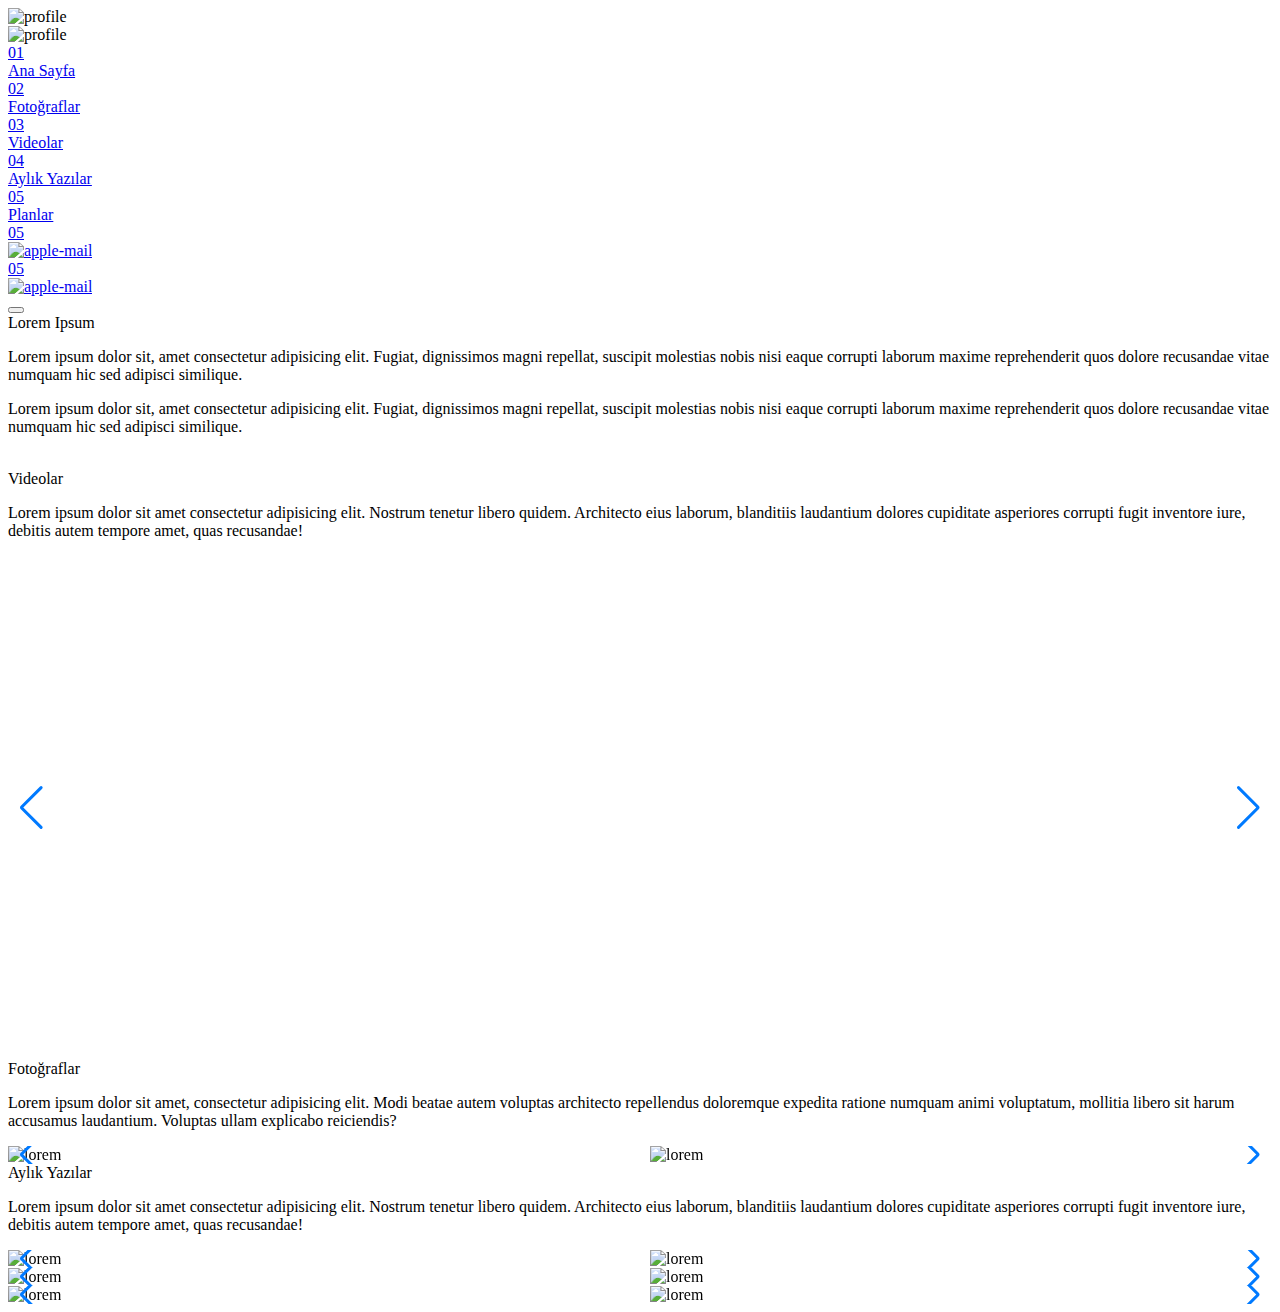
==== index.html @ ec103252 "Add files via upload" ====
<!DOCTYPE html>
<html lang="en">
<head>
    <meta charset="UTF-8">
    <meta name="viewport" content="width=device-width, initial-scale=1.0">
    <title>Emir Yücel | Anasayfa</title>
    <link rel="stylesheet" href="style.css">
    <link rel="stylesheet" href="media.css">
    <link rel="apple-touch-icon" sizes="57x57" href="/apple-icon-57x57.png">
    <link rel="apple-touch-icon" sizes="60x60" href="/apple-icon-60x60.png">
    <link rel="apple-touch-icon" sizes="72x72" href="/apple-icon-72x72.png">
    <link rel="apple-touch-icon" sizes="76x76" href="/apple-icon-76x76.png">
    <link rel="apple-touch-icon" sizes="114x114" href="/apple-icon-114x114.png">
    <link rel="apple-touch-icon" sizes="120x120" href="/apple-icon-120x120.png">
    <link rel="apple-touch-icon" sizes="144x144" href="/apple-icon-144x144.png">
    <link rel="apple-touch-icon" sizes="152x152" href="/apple-icon-152x152.png">
    <link rel="apple-touch-icon" sizes="180x180" href="/apple-icon-180x180.png">
    <link rel="icon" type="image/png" sizes="192x192" href="/android-icon-192x192.png">
    <link rel="icon" type="image/png" sizes="32x32" href="/favicon-32x32.png">
    <link rel="icon" type="image/png" sizes="96x96" href="/favicon-96x96.png">
    <link rel="icon" type="image/png" sizes="16x16" href="/favicon-16x16.png">
    <link rel="manifest" href="/manifest.json">
    <meta name="msapplication-TileColor" content="#ffffff">
    <meta name="msapplication-TileImage" content="/ms-icon-144x144.png">
    <meta name="theme-color" content="#ffffff">
    <link rel="stylesheet" href="https://cdn.jsdelivr.net/npm/swiper/swiper-bundle.min.css">
    <link rel="preconnect" href="https://fonts.googleapis.com">
    <link rel="preconnect" href="https://fonts.gstatic.com" crossorigin>
    <link href="https://fonts.googleapis.com/css2?family=Arimo&family=Nunito:ital,wght@0,200..1000;1,200..1000&family=Poppins&display=swap" rel="stylesheet">
    <script src="https://kit.fontawesome.com/607e4879ac.js" crossorigin="anonymous"></script>
    <link rel="preconnect" href="https://fonts.googleapis.com">
    <link rel="preconnect" href="https://fonts.gstatic.com" crossorigin>
    <style>
      /* SWIPER */
    </style>
</head>
<body>
    <nav>
        <div class="nav-container">
            <div class="nav-title">
                <div class="profile-img">
                    <img src="img/logo.png"
                        alt="profile">
                </div>
                
            </div>

            <div class="nav-link-container">
                <div class="nav-links nav-link-settings">
                    <div class="nav-menu-header">
                        <div class="profile-img">
                            <img src="img/logo.png"
                                alt="profile">
                        </div>
                       
                    </div>
                    <div id="nth" class="nav-links-effect-container">

                        
                        <a href="#" class="nav-link active" href="#">
                            <div class="link-anim-set">
                                <div class="link-anim-set-p p1">
                                    <div class="link-numbers">01</div><span class="slash"></span><i class="fa-solid fa-home"></i> Ana Sayfa
                                </div>
                            </div>
                        </a>
                        <a href="#" class="nav-link" href="#">
                            <div class="link-anim-set">
                                <div class="link-anim-set-p p2">
                                    <div class="link-numbers">02</div><span class="slash"></span><i class="fa-regular fa-images"></i> Fotoğraflar
                                </div>
                            </div>
                        </a>
                        <a href="#" class="nav-link" href="#">
                            <div class="link-anim-set">
                                <div class="link-anim-set-p p3">
                                    <div class="link-numbers">03</div><span class="slash"></span><i class="fa-solid fa-photo-film"></i> Videolar
                                </div>
                            </div>
                        </a>
                        <a href="#" class="nav-link" href="#">
                            <div class="link-anim-set">
                                <div class="link-anim-set-p p4">
                                    <div class="link-numbers">04</div><span class="slash"></span><i class="fa-regular fa-note-sticky"></i> Aylık Yazılar
                                </div>
                            </div>
                        </a>
                        <a href="#" class="nav-link" href="#">
                            <div class="link-anim-set">
                                <div class="link-anim-set-p p5">
                                    <div class="link-numbers">05</div><span class="slash"></span><i class="fa-solid fa-list-check"></i> Planlar
                                </div>
                            </div>
                        </a>
                        <a href="#" >
                            <div class="link-numbers">05</div><span class="slash"></span><img width="42" height="42"
                                src="https://img.icons8.com/fluency/48/apple-mail.png" alt="apple-mail" />
                        </a>
                        <a href="#">
                            <div class="link-numbers">05</div><span class="slash"></span><img width="42" height="42"
                                src="https://img.icons8.com/fluency/48/instagram-new.png" alt="apple-mail" />
                        </a>
                        

                     
                    </div>
                    

                </div>
                <button class="menu-btn" href="#"><i class="fa-solid fa-bars-staggered"></i></button>
            </div>
        </div>
    </nav>


    <div class="container">
        <div class="section-home">
            <div class="left-side">
                <div class="sticky-container">
                    <div class="left-side-f">
                        <div class="header-section">
                            <div class="header-text">
                                Lorem Ipsum
                            </div>
                        </div>
                        <p>
                            Lorem ipsum dolor sit, amet consectetur adipisicing elit. Fugiat, dignissimos magni repellat, suscipit molestias
                            nobis nisi eaque corrupti laborum maxime reprehenderit quos dolore recusandae vitae numquam hic sed adipisci
                            similique.
                        </p>
                        <p>
                            Lorem ipsum dolor sit, amet consectetur adipisicing elit. Fugiat, dignissimos magni repellat, suscipit molestias
                            nobis nisi eaque corrupti laborum maxime reprehenderit quos dolore recusandae vitae numquam hic sed adipisci
                            similique.
                        </p>
                    </div>
                    <div class="img-content-left-side">
                        <img src="https://picsum.photos/1000" alt="">
                    </div>
                </div>
            </div>
            <div class="right-side">
                <div class="effect-ive">
                    <div class="header-section">
                        <div class="header-text">
                            <i class="fa-solid fa-photo-film"></i> Videolar
                        </div>
                    </div>
                    <p>
                        Lorem ipsum dolor sit amet consectetur adipisicing elit. Nostrum tenetur libero quidem. Architecto eius laborum,
                        blanditiis laudantium dolores cupiditate asperiores corrupti fugit inventore iure, debitis autem tempore amet, quas
                        recusandae!
                    </p>
                    <div class="effect-overflow">
                        <div class="swiper mySwiper">
                            <div class="swiper-wrapper">
                                <div class="swiper-slide">
                                    <iframe width="100%" height="500" src="https://www.youtube.com/embed/KSaS9m8O2Rc"
                                        title="How to ruin your 20s in 100 Seconds" frameborder="0"
                                        allow="accelerometer; autoplay; clipboard-write; encrypted-media; gyroscope; picture-in-picture; web-share"
                                        referrerpolicy="strict-origin-when-cross-origin" allowfullscreen></iframe>
                                </div>
                                <div class="swiper-slide">
                                    <iframe width="100%" height="500" src="https://www.youtube.com/embed/KSaS9m8O2Rc"
                                        title="How to ruin your 20s in 100 Seconds" frameborder="0"
                                        allow="accelerometer; autoplay; clipboard-write; encrypted-media; gyroscope; picture-in-picture; web-share"
                                        referrerpolicy="strict-origin-when-cross-origin" allowfullscreen></iframe>
                                </div>
                                <div class="swiper-slide">
                                    <iframe width="100%" height="500" src="https://www.youtube.com/embed/KSaS9m8O2Rc"
                                        title="How to ruin your 20s in 100 Seconds" frameborder="0"
                                        allow="accelerometer; autoplay; clipboard-write; encrypted-media; gyroscope; picture-in-picture; web-share"
                                        referrerpolicy="strict-origin-when-cross-origin" allowfullscreen></iframe>
                                </div>
                            </div>
                            <div class="swiper-button-next"></div>
                            <div class="swiper-button-prev"></div>
                        </div>
                    </div>
                    
                </div>
                <div class="effect-ive">
                    <div  class="header-section">
                        <div class="header-text">
                            <i class="fa-regular fa-images"></i> Fotoğraflar
                        </div>
                    </div>
                    <p>
                        Lorem ipsum dolor sit amet, consectetur adipisicing elit. Modi beatae autem voluptas architecto repellendus doloremque expedita ratione numquam animi voluptatum, mollitia libero sit harum accusamus laudantium. Voluptas ullam explicabo reiciendis?
                    </p>
                    <div class="swiper mySwiper">
                        <div class="swiper-wrapper">
                            <div class="swiper-slide"><img src="https://picsum.photos/910" alt="lorem"></div>
                            <div class="swiper-slide"><img src="https://picsum.photos/911" alt="lorem"></div>
                            <div class="swiper-slide"><img src="https://picsum.photos/912" alt="lorem"></div>
                            <div class="swiper-slide"><img src="https://picsum.photos/913" alt="lorem"></div>
                            <div class="swiper-slide"><img src="https://picsum.photos/914" alt="lorem"></div>
                            <div class="swiper-slide"><img src="https://picsum.photos/915" alt="lorem"></div>
                            <div class="swiper-slide"><img src="https://picsum.photos/916" alt="lorem"></div>
                            <div class="swiper-slide"><img src="https://picsum.photos/917" alt="lorem"></div>
                            <div class="swiper-slide"><img src="https://picsum.photos/918" alt="lorem"></div>
                        </div>
                        <div class="swiper-button-next"></div>
                        <div class="swiper-button-prev"></div>
                    </div>
                </div>
                <div class="effect-ive">
                    <div class="header-section">
                        <div class="header-text">
                            <i class="fa-regular fa-note-sticky"></i> Aylık Yazılar
                        </div>
                    </div>
                    <p>
                        Lorem ipsum dolor sit amet consectetur adipisicing elit. Nostrum tenetur libero quidem. Architecto eius laborum,
                        blanditiis laudantium dolores cupiditate asperiores corrupti fugit inventore iure, debitis autem tempore amet, quas
                        recusandae!
                    </p>
                    <div class="swiper mySwiper">
                        <div class="swiper-wrapper">
                            <div class="swiper-slide"><img src="https://picsum.photos/919" alt="lorem"></div>
                            <div class="swiper-slide"><img src="https://picsum.photos/920" alt="lorem"></div>
                            <div class="swiper-slide"><img src="https://picsum.photos/921" alt="lorem"></div>
                            <div class="swiper-slide"><img src="https://picsum.photos/922" alt="lorem"></div>
                            <div class="swiper-slide"><img src="https://picsum.photos/923" alt="lorem"></div>
                            <div class="swiper-slide"><img src="https://picsum.photos/924" alt="lorem"></div>
                            <div class="swiper-slide"><img src="https://picsum.photos/925" alt="lorem"></div>
                            <div class="swiper-slide"><img src="https://picsum.photos/926" alt="lorem"></div>
                            <div class="swiper-slide"><img src="https://picsum.photos/927" alt="lorem"></div>
                        </div>
                        <div class="swiper-button-next"></div>
                        <div class="swiper-button-prev"></div>
                    </div>
                    <div class="hr"></div>
                    <div class="swiper mySwiper">
                        <div class="swiper-wrapper">
                            <div class="swiper-slide"><img src="https://picsum.photos/929" alt="lorem"></div>
                            <div class="swiper-slide"><img src="https://picsum.photos/930" alt="lorem"></div>
                            <div class="swiper-slide"><img src="https://picsum.photos/931" alt="lorem"></div>
                            <div class="swiper-slide"><img src="https://picsum.photos/932" alt="lorem"></div>
                            <div class="swiper-slide"><img src="https://picsum.photos/933" alt="lorem"></div>
                            <div class="swiper-slide"><img src="https://picsum.photos/934" alt="lorem"></div>
                            <div class="swiper-slide"><img src="https://picsum.photos/935" alt="lorem"></div>
                            <div class="swiper-slide"><img src="https://picsum.photos/936" alt="lorem"></div>
                            <div class="swiper-slide"><img src="https://picsum.photos/937" alt="lorem"></div>
                        </div>
                        <div class="swiper-button-next"></div>
                        <div class="swiper-button-prev"></div>
                    </div>
                    <div class="hr"></div>
                    <div class="swiper mySwiper">
                        <div class="swiper-wrapper">
                            <div class="swiper-slide"><img src="https://picsum.photos/949" alt="lorem"></div>
                            <div class="swiper-slide"><img src="https://picsum.photos/940" alt="lorem"></div>
                            <div class="swiper-slide"><img src="https://picsum.photos/941" alt="lorem"></div>
                            <div class="swiper-slide"><img src="https://picsum.photos/942" alt="lorem"></div>
                            <div class="swiper-slide"><img src="https://picsum.photos/943" alt="lorem"></div>
                            <div class="swiper-slide"><img src="https://picsum.photos/944" alt="lorem"></div>
                            <div class="swiper-slide"><img src="https://picsum.photos/945" alt="lorem"></div>
                            <div class="swiper-slide"><img src="https://picsum.photos/946" alt="lorem"></div>
                            <div class="swiper-slide"><img src="https://picsum.photos/947" alt="lorem"></div>
                        </div>
                        <div class="swiper-button-next"></div>
                        <div class="swiper-button-prev"></div>
                    </div>
                </div>
            </div>
        </div>
    </div>



    
<script src="https://cdn.jsdelivr.net/npm/swiper/swiper-bundle.min.js"></script>
<script src="script.js"></script>
<script>
   var swiper = new Swiper(".mySwiper", {
    
        slidesPerView: 1,
        spaceBetween: 30,
        loop:true,
        navigation: {
           nextEl: ".swiper-button-next",
           prevEl: ".swiper-button-prev",
       },


       breakpoints: {
           640: {
               slidesPerView: 2,
               spaceBetween: 20,
           },
       },

       
        
    });
</script>
</body>
</html>
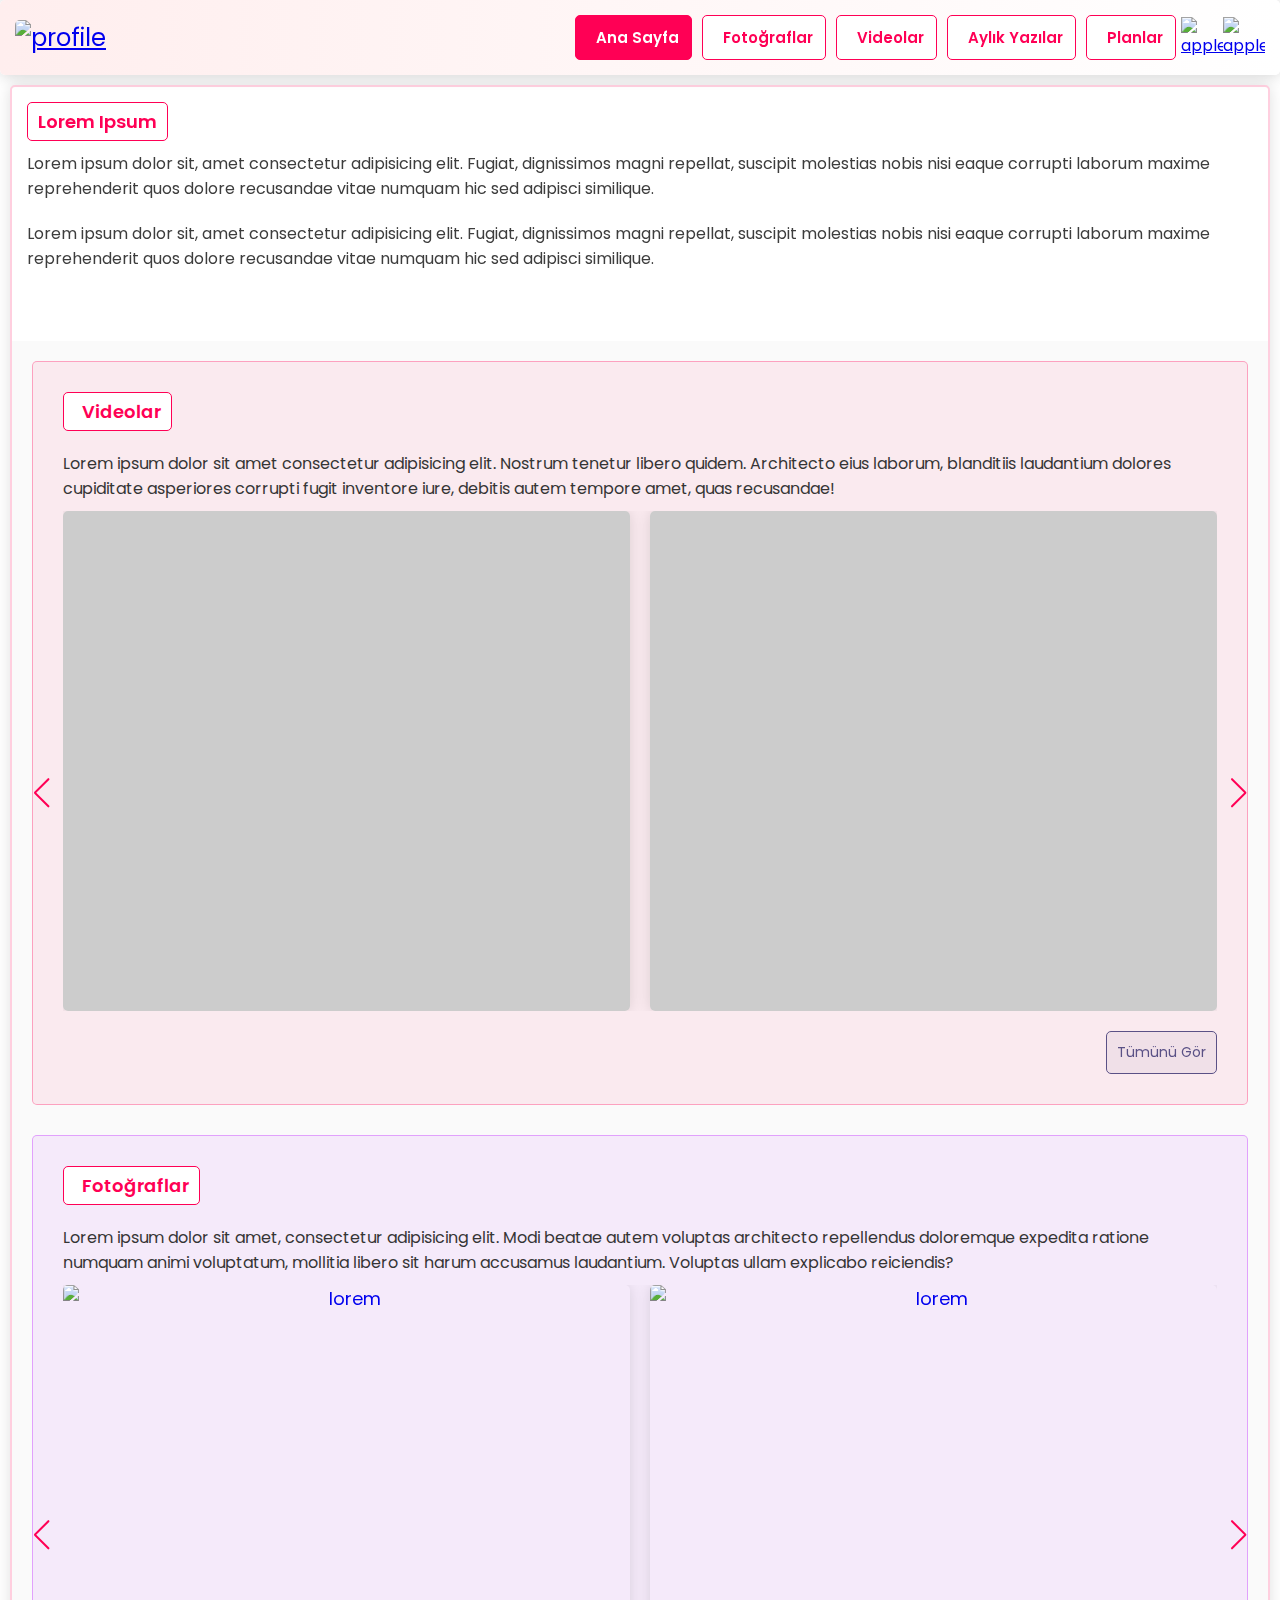
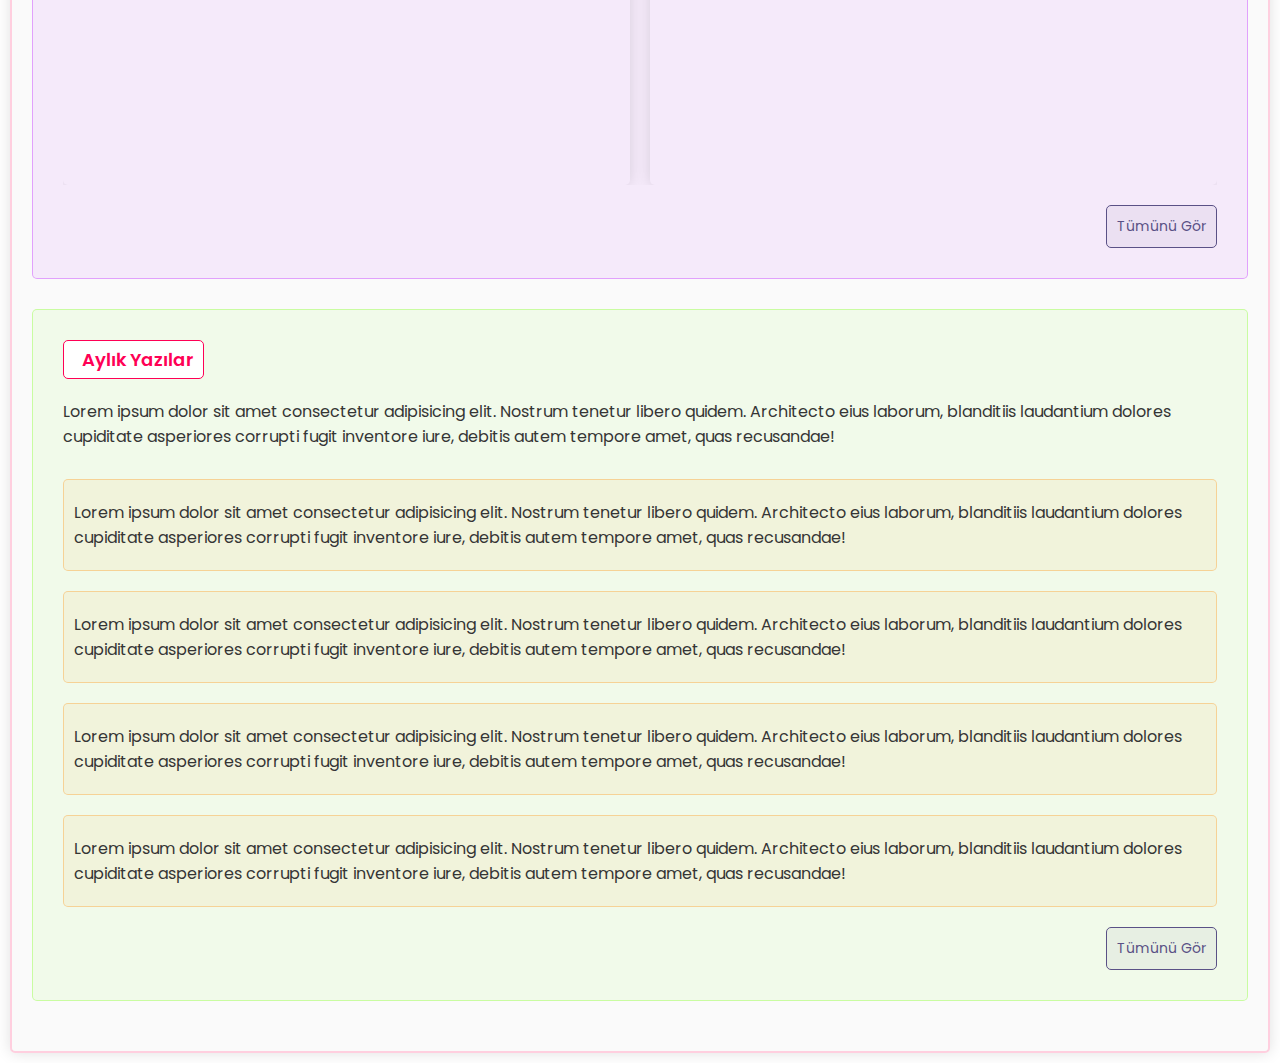
==== commit 73a0fb00: "Add files via upload" ====
--- a/index.html
+++ b/index.html
@@ -30,6 +30,8 @@
     <script src="https://kit.fontawesome.com/607e4879ac.js" crossorigin="anonymous"></script>
     <link rel="preconnect" href="https://fonts.googleapis.com">
     <link rel="preconnect" href="https://fonts.gstatic.com" crossorigin>
+    <link href="https://biati-digital.github.io/glightbox/dist/css/glightbox.css" rel="stylesheet">
+
     <style>
       /* SWIPER */
     </style>
@@ -38,68 +40,70 @@
     <nav>
         <div class="nav-container">
             <div class="nav-title">
-                <div class="profile-img">
+                <a href="index.html" class="profile-img">
                     <img src="img/logo.png"
                         alt="profile">
-                </div>
+                </a>
                 
             </div>
 
             <div class="nav-link-container">
                 <div class="nav-links nav-link-settings">
                     <div class="nav-menu-header">
-                        <div class="profile-img">
+                        <a href="index.html" class="profile-img">
                             <img src="img/logo.png"
                                 alt="profile">
-                        </div>
+                        </a>
                        
                     </div>
                     <div id="nth" class="nav-links-effect-container">
 
                         
-                        <a href="#" class="nav-link active" href="#">
+                        <a href="index.html" class="nav-link active" >
                             <div class="link-anim-set">
                                 <div class="link-anim-set-p p1">
                                     <div class="link-numbers">01</div><span class="slash"></span><i class="fa-solid fa-home"></i> Ana Sayfa
                                 </div>
                             </div>
                         </a>
-                        <a href="#" class="nav-link" href="#">
+                        <a href="fotograflar.html" class="nav-link" >
                             <div class="link-anim-set">
                                 <div class="link-anim-set-p p2">
                                     <div class="link-numbers">02</div><span class="slash"></span><i class="fa-regular fa-images"></i> Fotoğraflar
                                 </div>
                             </div>
                         </a>
-                        <a href="#" class="nav-link" href="#">
+                        <a href="videolar.html" class="nav-link" >
                             <div class="link-anim-set">
                                 <div class="link-anim-set-p p3">
                                     <div class="link-numbers">03</div><span class="slash"></span><i class="fa-solid fa-photo-film"></i> Videolar
                                 </div>
                             </div>
                         </a>
-                        <a href="#" class="nav-link" href="#">
+                        <a href="aylik-yazilar.html" class="nav-link" >
                             <div class="link-anim-set">
                                 <div class="link-anim-set-p p4">
                                     <div class="link-numbers">04</div><span class="slash"></span><i class="fa-regular fa-note-sticky"></i> Aylık Yazılar
                                 </div>
                             </div>
                         </a>
-                        <a href="#" class="nav-link" href="#">
+                        <a href="planlar.html" class="nav-link" >
                             <div class="link-anim-set">
                                 <div class="link-anim-set-p p5">
                                     <div class="link-numbers">05</div><span class="slash"></span><i class="fa-solid fa-list-check"></i> Planlar
                                 </div>
                             </div>
                         </a>
-                        <a href="#" >
-                            <div class="link-numbers">05</div><span class="slash"></span><img width="42" height="42"
-                                src="https://img.icons8.com/fluency/48/apple-mail.png" alt="apple-mail" />
-                        </a>
-                        <a href="#">
-                            <div class="link-numbers">05</div><span class="slash"></span><img width="42" height="42"
-                                src="https://img.icons8.com/fluency/48/instagram-new.png" alt="apple-mail" />
-                        </a>
+                        <div class="flex-direction">
+                            <a href="#mail-adresi" target="_blank">
+                                <div class="link-numbers">05</div><span class="slash"></span><img width="42" height="42"
+                                    src="https://img.icons8.com/fluency/48/apple-mail.png" alt="apple-mail" />
+                            </a>
+                            <a href="#instagram-adresi" target="_blank">
+                                <div class="link-numbers">05</div><span class="slash"></span><img width="42" height="42"
+                                    src="https://img.icons8.com/fluency/48/instagram-new.png" alt="apple-mail" />
+                            </a>
+                        </div>
                         
 
                      
@@ -107,7 +111,7 @@
                     
 
                 </div>
-                <button class="menu-btn" href="#"><i class="fa-solid fa-bars-staggered"></i></button>
+                <button class="menu-btn" ><i class="fa-solid fa-bars-staggered"></i></button>
             </div>
         </div>
     </nav>
@@ -173,8 +177,14 @@
                                         referrerpolicy="strict-origin-when-cross-origin" allowfullscreen></iframe>
                                 </div>
                             </div>
-                            <div class="swiper-button-next"></div>
-                            <div class="swiper-button-prev"></div>
+                            
+                        </div>
+                        <div class="swiper-button-next swiper-button-next1"></div>
+                        <div class="swiper-button-prev swiper-button-next1"></div>
+                        <div class="see-all">
+                            <a href="videolar.html" >
+                                Tümünü Gör
+                            </a>
                         </div>
                     </div>
                     
@@ -188,20 +198,63 @@
                     <p>
                         Lorem ipsum dolor sit amet, consectetur adipisicing elit. Modi beatae autem voluptas architecto repellendus doloremque expedita ratione numquam animi voluptatum, mollitia libero sit harum accusamus laudantium. Voluptas ullam explicabo reiciendis?
                     </p>
-                    <div class="swiper mySwiper">
-                        <div class="swiper-wrapper">
-                            <div class="swiper-slide"><img src="https://picsum.photos/910" alt="lorem"></div>
-                            <div class="swiper-slide"><img src="https://picsum.photos/911" alt="lorem"></div>
-                            <div class="swiper-slide"><img src="https://picsum.photos/912" alt="lorem"></div>
-                            <div class="swiper-slide"><img src="https://picsum.photos/913" alt="lorem"></div>
-                            <div class="swiper-slide"><img src="https://picsum.photos/914" alt="lorem"></div>
-                            <div class="swiper-slide"><img src="https://picsum.photos/915" alt="lorem"></div>
-                            <div class="swiper-slide"><img src="https://picsum.photos/916" alt="lorem"></div>
-                            <div class="swiper-slide"><img src="https://picsum.photos/917" alt="lorem"></div>
-                            <div class="swiper-slide"><img src="https://picsum.photos/918" alt="lorem"></div>
-                        </div>
-                        <div class="swiper-button-next"></div>
-                        <div class="swiper-button-prev"></div>
+                    <div class="effect-overflow">
+                        <div class="swiper mySwiper2">
+                            <div class="swiper-wrapper">
+                                <div class="swiper-slide">
+                                    <a href="https://picsum.photos/910" class="glightbox">
+                                        <img src="https://picsum.photos/910" alt="lorem">
+                                    </a>
+                                </div>
+                                <div class="swiper-slide">
+                                    <a href="https://picsum.photos/911" class="glightbox">
+                                        <img src="https://picsum.photos/911" alt="lorem">
+                                    </a>
+                                </div>
+                                <div class="swiper-slide">
+                                    <a href="https://picsum.photos/912" class="glightbox">
+                                        <img src="https://picsum.photos/912" alt="lorem">
+                                    </a>
+                                </div>
+                                <div class="swiper-slide">
+                                    <a href="https://picsum.photos/913" class="glightbox">
+                                        <img src="https://picsum.photos/913" alt="lorem">
+                                    </a>
+                                </div>
+                                <div class="swiper-slide">
+                                    <a href="https://picsum.photos/914" class="glightbox">
+                                        <img src="https://picsum.photos/914" alt="lorem">
+                                    </a>
+                                </div>
+                                <div class="swiper-slide">
+                                    <a href="https://picsum.photos/915" class="glightbox">
+                                        <img src="https://picsum.photos/915" alt="lorem">
+                                    </a>
+                                </div>
+                                <div class="swiper-slide">
+                                    <a href="https://picsum.photos/916" class="glightbox">
+                                        <img src="https://picsum.photos/916" alt="lorem">
+                                    </a>
+                                </div>
+                                <div class="swiper-slide">
+                                    <a href="https://picsum.photos/917" class="glightbox">
+                                        <img src="https://picsum.photos/917" alt="lorem">
+                                    </a>
+                                </div>
+                                <div class="swiper-slide">
+                                    <a href="https://picsum.photos/918" class="glightbox">
+                                        <img src="https://picsum.photos/918" alt="lorem">
+                                    </a>
+                                </div>
+                            </div>
+                        </div>
+                        <div class="swiper-button-next2 swiper-button-next"></div>
+                        <div class="swiper-button-prev2 swiper-button-prev"></div>
+                    </div>
+                    <div class="see-all">
+                        <a href="fotograflar.html" >
+                            Tümünü Gör
+                        </a>
                     </div>
                 </div>
                 <div class="effect-ive">
@@ -215,60 +268,60 @@
                         blanditiis laudantium dolores cupiditate asperiores corrupti fugit inventore iure, debitis autem tempore amet, quas
                         recusandae!
                     </p>
-                    <div class="swiper mySwiper">
-                        <div class="swiper-wrapper">
-                            <div class="swiper-slide"><img src="https://picsum.photos/919" alt="lorem"></div>
-                            <div class="swiper-slide"><img src="https://picsum.photos/920" alt="lorem"></div>
-                            <div class="swiper-slide"><img src="https://picsum.photos/921" alt="lorem"></div>
-                            <div class="swiper-slide"><img src="https://picsum.photos/922" alt="lorem"></div>
-                            <div class="swiper-slide"><img src="https://picsum.photos/923" alt="lorem"></div>
-                            <div class="swiper-slide"><img src="https://picsum.photos/924" alt="lorem"></div>
-                            <div class="swiper-slide"><img src="https://picsum.photos/925" alt="lorem"></div>
-                            <div class="swiper-slide"><img src="https://picsum.photos/926" alt="lorem"></div>
-                            <div class="swiper-slide"><img src="https://picsum.photos/927" alt="lorem"></div>
-                        </div>
-                        <div class="swiper-button-next"></div>
-                        <div class="swiper-button-prev"></div>
-                    </div>
-                    <div class="hr"></div>
-                    <div class="swiper mySwiper">
-                        <div class="swiper-wrapper">
-                            <div class="swiper-slide"><img src="https://picsum.photos/929" alt="lorem"></div>
-                            <div class="swiper-slide"><img src="https://picsum.photos/930" alt="lorem"></div>
-                            <div class="swiper-slide"><img src="https://picsum.photos/931" alt="lorem"></div>
-                            <div class="swiper-slide"><img src="https://picsum.photos/932" alt="lorem"></div>
-                            <div class="swiper-slide"><img src="https://picsum.photos/933" alt="lorem"></div>
-                            <div class="swiper-slide"><img src="https://picsum.photos/934" alt="lorem"></div>
-                            <div class="swiper-slide"><img src="https://picsum.photos/935" alt="lorem"></div>
-                            <div class="swiper-slide"><img src="https://picsum.photos/936" alt="lorem"></div>
-                            <div class="swiper-slide"><img src="https://picsum.photos/937" alt="lorem"></div>
-                        </div>
-                        <div class="swiper-button-next"></div>
-                        <div class="swiper-button-prev"></div>
-                    </div>
-                    <div class="hr"></div>
-                    <div class="swiper mySwiper">
-                        <div class="swiper-wrapper">
-                            <div class="swiper-slide"><img src="https://picsum.photos/949" alt="lorem"></div>
-                            <div class="swiper-slide"><img src="https://picsum.photos/940" alt="lorem"></div>
-                            <div class="swiper-slide"><img src="https://picsum.photos/941" alt="lorem"></div>
-                            <div class="swiper-slide"><img src="https://picsum.photos/942" alt="lorem"></div>
-                            <div class="swiper-slide"><img src="https://picsum.photos/943" alt="lorem"></div>
-                            <div class="swiper-slide"><img src="https://picsum.photos/944" alt="lorem"></div>
-                            <div class="swiper-slide"><img src="https://picsum.photos/945" alt="lorem"></div>
-                            <div class="swiper-slide"><img src="https://picsum.photos/946" alt="lorem"></div>
-                            <div class="swiper-slide"><img src="https://picsum.photos/947" alt="lorem"></div>
-                        </div>
-                        <div class="swiper-button-next"></div>
-                        <div class="swiper-button-prev"></div>
-                    </div>
-                </div>
+                    
+                    <div class="default">
+                        <p>
+                            Lorem ipsum dolor sit amet consectetur adipisicing elit. Nostrum tenetur libero quidem. Architecto eius laborum,
+                            blanditiis laudantium dolores cupiditate asperiores corrupti fugit inventore iure, debitis autem tempore amet, quas
+                            recusandae!
+                        </p>
+                        
+                    </div>
+                    <div class="default">
+                        <p>
+                            Lorem ipsum dolor sit amet consectetur adipisicing elit. Nostrum tenetur libero quidem. Architecto eius laborum,
+                            blanditiis laudantium dolores cupiditate asperiores corrupti fugit inventore iure, debitis autem tempore amet, quas
+                            recusandae!
+                        </p>
+                        
+                    </div>
+                    <div class="default">
+                        <p>
+                            Lorem ipsum dolor sit amet consectetur adipisicing elit. Nostrum tenetur libero quidem. Architecto eius laborum,
+                            blanditiis laudantium dolores cupiditate asperiores corrupti fugit inventore iure, debitis autem tempore amet, quas
+                            recusandae!
+                        </p>
+                        
+                    </div>
+                    <div class="default">
+                        <p>
+                            Lorem ipsum dolor sit amet consectetur adipisicing elit. Nostrum tenetur libero quidem. Architecto eius laborum,
+                            blanditiis laudantium dolores cupiditate asperiores corrupti fugit inventore iure, debitis autem tempore amet, quas
+                            recusandae!
+                        </p>
+                        
+                    </div>
+                    <div class="see-all">
+                        <a href="aylik-yazilar.html" >
+                            Tümünü Gör
+                        </a>
+                    </div>
+                </div>
+                
             </div>
         </div>
     </div>
 
 
 
+    <script src="https://biati-digital.github.io/glightbox/dist/js/glightbox.js"></script>
+    <script>
+        document.addEventListener('DOMContentLoaded', function () {
+            const lightbox = GLightbox({
+                selector: '.glightbox'
+            });
+        });
+    </script>
     
 <script src="https://cdn.jsdelivr.net/npm/swiper/swiper-bundle.min.js"></script>
 <script src="script.js"></script>
@@ -279,8 +332,8 @@
         spaceBetween: 30,
         loop:true,
         navigation: {
-           nextEl: ".swiper-button-next",
-           prevEl: ".swiper-button-prev",
+           nextEl: ".swiper-button-next1",
+           prevEl: ".swiper-button-prev1",
        },
 
 
@@ -294,6 +347,27 @@
        
         
     });
+   var swiper = new Swiper(".mySwiper2", {
+    
+        slidesPerView: 1,
+        spaceBetween: 30,
+        loop:true,
+        navigation: {
+           nextEl: ".swiper-button-next2",
+           prevEl: ".swiper-button-prev2",
+       },
+
+
+       breakpoints: {
+           640: {
+               slidesPerView: 2,
+               spaceBetween: 20,
+           },
+       },
+
+       
+        
+    });
 </script>
 </body>
 </html>--- a/style.css
+++ b/style.css
@@ -0,0 +1,1235 @@
+* {
+    padding: 0;
+    margin: 0;
+    box-sizing: border-box;
+    font-family: 'Poppins', Tahoma, Geneva, Verdana, sans-serif;
+
+
+
+}
+
+
+body {
+    background: #fff;
+    color: #fff;
+    min-width: 234px;
+}
+nav{
+    position: sticky;
+        top: 0;
+        z-index: 99;
+}
+.nav-container {
+    position: sticky;
+    top: 0;
+    display: flex;
+    align-items: center;
+    justify-content: space-between;
+    width: 100%;
+    background: linear-gradient(to right, #ffeeee, #fff);
+    box-shadow: 0 0 15px #00000030;
+    padding: 15px;
+    margin:auto;
+    border-radius: 5px;
+
+}
+.effect-ive{
+    
+   
+    padding: 30px;
+    border-radius: 5px;
+    margin-bottom:30px ;
+}
+.effect-ive:nth-child(1){
+    background: #ff005510;
+    border: 1px solid #ff005550;
+}
+.effect-ive:nth-child(2){
+    background: #b700ff10;
+    border: 1px solid #b700ff50;
+}
+.effect-ive:nth-child(3){
+    background: #73ff0010;
+    border: 1px solid #73ff0050;
+}
+.default{
+    padding: 10px;
+    margin: 20px 0;
+    border-radius: 5px;
+    background: #ff880010;
+    border: 1px solid #ff880050;
+}
+.effect-ive p{
+    color: #353535;
+    padding: 10px 0;
+}
+.see-all a{
+    color: #5a5186;
+    background: #5a518610;
+    border: 1px solid #5a5186;
+    padding: 10px;
+    border-radius: 5px;
+    transition: .3s ease all;
+    text-decoration: none;
+    font-size: 14px;
+}
+.see-all{
+    display: flex;
+    align-items: center;
+    justify-content: end;
+    margin-top: 20px;
+}
+.see-all a:hover{
+    color: #fff;
+    background: #5a5186;
+    border: 1px solid #5a5186;
+    padding: 10px;
+    border-radius: 5px;
+}
+.hr{
+    height: 30px;
+    width: 100%;
+}
+.nav-menu-header {
+    display: none;
+}
+
+i {
+    margin-right: 8px;
+}
+
+
+.sticky-container{
+    position: sticky;
+    top: 100px !important;
+}
+
+.nav-link {
+    display: flex;
+    align-items: center;
+    justify-content: center;
+    text-align: center;
+    padding: 10px 12px;
+    border-radius: 5px;
+    text-decoration: none;
+    width: auto;
+    background: #fff;
+    border: 1px solid #ff0055;
+    margin:0 5px;
+    font-size: 15px;
+    color: #ff0055;
+    font-weight: 600;
+    z-index: 1;
+    transition: .3s opacity;
+}
+
+.nav-link.active{
+    background: #ff0055;
+    border: 1px solid #ff0055;
+    color: #fff;
+}
+
+.nav-link:hover .link-numbers {
+    color: #fff !important;
+}
+
+.nav-link-settings {
+    display: flex !important;
+    opacity: 1 !important;
+    transform: scale(1) !important;
+}
+
+.nav-links {
+
+    align-items: center;
+    gap: 10px;
+}
+
+.nav-links-effect-container {
+    position: relative;
+    display: flex;
+    align-items: center;
+}
+
+.dot-link-effect {
+    position: absolute;
+    left: 10%;
+    bottom: 0px;
+    height: 8px;
+    width: 8px;
+    border-radius: 50%;
+    box-shadow: 0 0 10px #ff0055;
+    background: #ffcef3;
+    transition: .8s cubic-bezier(0.18, 0.89, 0.34, 1.10) all;
+    z-index: 0;
+    animation: dot-eff ease 5s 1s infinite;
+}
+
+@keyframes dot-eff {
+    0% {
+        box-shadow: 0 0 10px #ff0055;
+    }
+
+    50% {
+        box-shadow: 0 0 25px #ff0055;
+    }
+
+    100% {
+        box-shadow: 0 0 10px #ff0055;
+    }
+}
+
+.active0 {
+    left: 10%;
+}
+
+.active1 {
+    left: 30%;
+}
+
+.active2 {
+    left: 50%;
+}
+
+.active3 {
+    left: 70%;
+}
+
+.active4 {
+    left: 90%;
+}
+
+
+
+
+
+/* text-opactity */
+
+#nth a:nth-child(n):hover~.dot-link-effect {
+    transform: scale(1.20);
+    box-shadow: 0 0 20px #ff0055;
+}
+
+#nth a:nth-child(1):hover~.dot-link-effect {
+    left: 10%;
+}
+
+#nth a:nth-child(2):hover~.dot-link-effect {
+    left: 30%;
+}
+
+#nth a:nth-child(3):hover~.dot-link-effect {
+    left: 50%;
+}
+
+#nth a:nth-child(4):hover~.dot-link-effect {
+    left: 70%;
+}
+
+#nth a:nth-child(5):hover~.dot-link-effect {
+    left: 90%;
+}
+
+
+.link-numbers {
+    display: none;
+    font-size: 15px;
+    font-family: consolas;
+    text-align: right;
+    color: #fff;
+    opacity: .50;
+    transition: .3s;
+}
+
+.slash {
+    letter-spacing: 4px;
+}
+
+.nav-title {
+    display: flex;
+    align-items: center;
+    color: #fff;
+    font-size: 24px;
+}
+
+.link-anim-set {
+    position: relative;
+    top: 0;
+    overflow: hidden;
+}
+#nth a{
+    display: flex;
+    align-items: center;
+    justify-content: center;
+    transition: .3s ease all;
+}
+.link-anim-set-p {
+    
+    position: relative;
+    top: 0;
+    transform-origin: bottom left;
+}
+.social i{
+    position: relative !important;
+    left: 5px !important;
+}
+
+.p1 {
+    animation: link-anim ease-in-out .6s 1;
+}
+
+.p2 {
+    animation: link-anim ease-in-out .8s 1;
+}
+
+.p3 {
+    animation: link-anim ease-in-out 1s 1;
+}
+
+.p4 {
+    animation: link-anim ease-in-out 1.2s 1;
+}
+
+.p5 {
+    animation: link-anim ease-in-out 1.3s 1;
+}
+
+
+@keyframes link-anim {
+    0% {
+        transform: scale(.5);
+
+        top: 100px;
+        opacity: 0;
+    }
+
+    33% {
+
+        opacity: 0.50;
+    }
+
+    100% {
+        opacity: 1;
+        top: 0px;
+    }
+}
+
+.download-cv {
+    position: relative;
+    display: flex;
+    align-items: center;
+    justify-content: center;
+    top: 0;
+    left: 0;
+    text-align: center;
+    text-decoration: none;
+    width: 165px;
+    height: 50px;
+    background: #ffffff20;
+    color: #fff;
+    border: 2px dotted #5a5186;
+    border-radius: 70px;
+    font-size: 16px;
+    cursor: pointer;
+    z-index: 1;
+    overflow: hidden;
+    transition: .4s ease transform;
+}
+
+.download-cv:hover {
+    transform: scale(1.05);
+    box-shadow: 0 0 15px #00000080;
+    border: 2px solid #5a5186;
+}
+
+.download-cv:active {
+    transform: scale(0.90);
+    box-shadow: 0 0 15px #00000080;
+    border: 2px solid #5a5186;
+}
+
+
+
+.spinner-anim {
+    position: relative;
+    top: 0;
+    animation: transformspin 1s ease;
+}
+
+@keyframes transformspin {
+    0% {
+        top: 100px;
+    }
+
+    100% {
+        top: 0;
+    }
+}
+
+.spinner {
+    animation: rotate 1s linear infinite;
+    z-index: 2;
+    width: 27px;
+    height: 27px;
+}
+
+.spinner .path {
+    stroke: #ffffff;
+    stroke-linecap: round;
+    animation: dash 1.5s ease-in-out infinite;
+}
+
+@keyframes rotate {
+    100% {
+        transform: rotate(360deg);
+    }
+}
+
+@keyframes dash {
+    0% {
+        stroke-dasharray: 1, 150;
+        stroke-dashoffset: 0;
+    }
+
+    50% {
+        stroke-dasharray: 90, 150;
+        stroke-dashoffset: -35;
+    }
+
+    100% {
+        stroke-dasharray: 90, 150;
+        stroke-dashoffset: -124;
+    }
+}
+
+.download-cv i {
+    font-size: 19px;
+}
+
+.download-cv::before {
+    content: "";
+    position: absolute;
+    bottom: 0px;
+    left: 150px;
+    width: 100%;
+    height: 100%;
+    transform: rotate(-320deg);
+    background: #5a5186;
+    z-index: -1;
+}
+
+.download-cv:hover::before {
+    animation: flashEffect 1s ease 3;
+}
+
+@keyframes flashEffect {
+    0% {
+        left: -150px;
+    }
+
+    100% {
+        left: 150px;
+    }
+}
+
+.download-text {
+    position: relative;
+    top: 0;
+    transition: .6s;
+    animation: downloadText ease .7s;
+}
+
+@keyframes downloadText {
+    from {
+        opacity: 0;
+        top: 100px;
+    }
+
+    to {
+        opacity: 1;
+        top: 0px;
+    }
+}
+
+
+.profile-img {
+    display: flex;
+    align-items: center;
+    justify-content: center;
+    width: 130px;
+    border-radius: 5px;
+
+}
+
+.profile-img img {
+    width: 100%;
+    border-radius: 5px;
+}
+
+.type-bar,
+.job-bar {
+    position: relative;
+    font-size: 18px;
+    margin-right: 3px;
+}
+
+.typewriting {
+    display: flex;
+    align-items: center;
+    margin: 5px 0 0;
+}
+
+.job-bar::after {
+    content: "";
+    position: absolute;
+    top: 0;
+    right: -2px;
+    height: 100%;
+    width: 2px;
+    background: #fff;
+    animation: blink 0.7s ease infinite;
+}
+
+@keyframes blink {
+    from {
+        opacity: 0;
+    }
+
+    to {
+        opacity: 1;
+    }
+}
+
+.menu-btn {
+    display: none;
+}
+
+/* responsive tablet navbar start */
+@media only screen and (max-width: 1300px) {
+    .section-home{
+        flex-direction: column;
+    }
+    .card{
+        width: 50% !important;
+        padding: 10px;
+    }
+    .left-side{
+        width: 100% !important;
+    }
+    .container{
+        padding: 10px !important;
+    }
+    .right-side{
+        width: 100% !important;
+    }
+    .nav-container {
+        position: sticky;
+        top: 0;
+        width: 100%;
+        margin: 0;
+        border-top: none;
+        border-left: none;
+        border-right: none;
+    }
+
+    .menu-btn{
+        color: #353535 !important;
+    }
+    .left-side{
+        border-right: none !important;
+    }
+    
+
+}
+
+@media only screen and (max-width: 1150px) {
+
+    .nav-container {
+        width: 100%;
+        margin: 0;
+        border-top: none;
+        border-left: none;
+        border-right: none;
+    }
+
+    .name-bar {
+        font-size: 22px;
+    }
+
+    .job-bar {
+        font-size: 16px;
+    }
+
+    .menu-btn {
+        display: flex;
+        background: transparent;
+        outline: 0;
+        border: 0;
+        margin-right: 10px;
+        color: #353535;
+        font-size: 24px;
+        cursor: pointer;
+    }
+
+    .slash {
+        display: none;
+    }
+
+    .nav-menu-header {
+        display: flex;
+        align-items: center;
+        justify-content: start;
+        padding: 10px 0;
+        font-size: 18px;
+       
+        border-radius: 5px;
+        
+       
+        width: 100%;
+    }
+
+    .nav-menu-header>.name-bar {
+        font-size: 18px;
+    }
+
+    .nav-menu-header>.name-bar>span {
+        font-size: 16px;
+    }
+
+
+
+
+    .nav-links {
+        display: none !important;
+        position: fixed;
+        top: 0;
+        left: -400px;
+        background: linear-gradient(to right, #ffcef3, #fff);
+        opacity: 0;
+        transform: scale(0.50) !important;
+        transform-origin: top left;
+       
+        flex-direction: column;
+        width: 350px;
+        height: 100%;
+        overflow: auto;
+        box-shadow: 0 0 25px #00000030;
+        overflow-x: hidden;
+        align-items: flex-start;
+        padding: 20px;
+        transition: .5s all;
+        opacity: 0.50 !important;
+        z-index: 9999;
+    }
+
+    .active-nav {
+        position: fixed;
+        display: flex !important;
+    }
+
+    .anim-navs {
+        transform: scale(1) !important;
+        opacity: 1 !important;
+        top: 0;
+        left: 0px;
+    }
+
+
+    .nav-link {
+
+        text-align: left;
+        width: 300px;
+        padding: 20px 10px;
+        margin: 10px 0;
+        border-radius: 5px 0 0 5px;
+        background: linear-gradient(320deg, #fff 20%, #fff 50%);
+    }
+
+    .nav-links-effect-container {
+        flex-direction: column;
+        text-align: left;
+    }
+
+    .link-numbers {
+        display: none;
+    }
+
+    .dot-link-effect {
+        display: none;
+    }
+}
+.timeline-icon{
+    display: flex;
+    align-items: center;
+    justify-content: center;
+    font-weight: 800;
+}
+
+.flex-direction{
+    display: flex;
+    flex-direction: row;
+}
+@media only screen and (max-width: 640px) {
+    .flex-direction{
+        display: flex;
+        flex-direction: row;
+    }
+    .swiper{
+        width: 90% !important;
+    }
+    .card{
+        width: 100% !important;
+        padding: 10px;
+    }
+    .swiper{
+        height: 300px !important;
+    }
+    iframe{
+        height: 100% !important;
+    }
+.swiper-slide{
+    height: 300px !important;
+}
+.swiper-slide img {
+        display: block;
+        width: 100%;
+        height: 300px !important;
+        border-radius: 5px;
+        object-fit: cover;
+    }
+
+    .nav-container {
+        padding: 10px;
+
+    }
+    .effect-ive p{
+        font-size: 13px;
+    }
+    .effect-ive{
+        padding: 10px;
+    }
+    .right-side{
+        padding: 5px !important;
+    }
+
+}
+
+@media only screen and (max-width:455px) {
+    .nav-links {
+        width: 300px;
+
+    }
+
+    .nav-link {
+        width: 260px;
+    }
+}
+
+@media only screen and (max-width: 411px) {
+
+    .nav-link {
+        width: 250px;
+    }
+
+    .nav-links {
+        width: 300px;
+    }
+
+    .nav-menu-header {
+        padding: 0;
+
+    }
+
+
+
+
+    .nav-menu-header>.name-bar {
+        font-size: 16px;
+        padding: 13px;
+    }
+
+    .nav-menu-header>.name-bar>span {
+        font-size: 13px;
+    }
+
+    .nav-link {
+        font-size: 16px;
+        padding: 15px;
+    }
+
+    
+
+    .nav-container {
+        padding: 10px;
+
+    }
+
+    .name-bar {
+        font-size: 16px;
+    }
+
+    .job-bar,
+    .type-bar {
+        font-size: 14px;
+    }
+
+    .menu-btn {
+        font-size: 18px;
+    }
+
+}
+
+@media only screen and (max-width:340px) {
+
+    .nav-menu-header {
+        padding: 10px 0 0;
+        flex-direction: column;
+        text-align: center;
+    }
+
+    .nav-links {
+
+        width: 250px;
+
+    }
+
+    .download-cv {
+        font-size: 13px;
+        height: 50px;
+        width: 150px;
+    }
+
+    .nav-link {
+        width: 200px;
+    }
+}
+
+@media only screen and (max-width: 300px) {
+
+    
+
+    .nav-container {
+        padding: 10px;
+
+    }
+
+    .name-bar {
+        font-size: 14px;
+    }
+
+    .job-bar,
+    .type-bar {
+        font-size: 12px;
+    }
+
+    .menu-btn {
+        font-size: 16px;
+    }
+
+    .nav-links {
+        padding: 5px;
+        width: 200px;
+    }
+
+    .nav-link {
+        font-size: 14px;
+        padding: 10px;
+        width: 150px;
+    }
+
+    .download-cv {
+        height: 40px;
+    }
+}
+
+/* responsive tablet navbar end */
+
+
+.container {
+    
+    padding: 50px;
+    margin: auto;
+}
+
+header {
+    background: transparent;
+}
+
+section {
+    background: transparent;
+}
+
+.section-home{
+    display: flex;
+    border-radius: 5px;
+    
+    border: 2px solid #ff005530;
+    box-shadow: 0 0 15px #00000020;
+}
+.left-side{
+   
+    display: flex;
+    flex-direction: column;
+    justify-content: start;
+    padding: 15px;
+    border-right: 3px dotted #ff005530;
+    width: 30%;
+    color: #353535;
+    background: linear-gradient(to bottom, #ff005500, transparent);
+}
+
+.left-side img{
+    position: sticky;
+        top: 0;
+    width: 100%;
+    border-radius: 5px;
+    box-shadow: 0 0 15px #00000020;
+}
+.img-content-left-side{
+    margin-top: 30px;
+   
+}
+iframe{
+    border-radius: 5px;
+    background: #ccc;
+}
+.right-side{
+    padding: 20px;
+    width: 70%;
+    background: #00000005;
+}
+
+.header-section{
+    display: flex;
+    padding:0 0 10px 0;
+    font-size: 18px;
+    font-weight: 600;
+    color: #353535;
+    width: 100%;
+    
+    
+}
+.header-text{
+background: #fff;
+color: #ff0055;
+padding: 5px 10px;
+border: 1px solid #ff0055;
+border-radius: 5px;
+width: auto;
+}
+.swiper-button-prev,.swiper-button-next {
+    color: #ff0055 !important;
+    size: 12px !important;
+}
+.swiper-button-prev:after,
+ .swiper-button-next:after {
+   --swiper-navigation-size: 30px;
+ }
+
+.left-side p{
+   color: #3d3d3d; 
+   margin-bottom: 20px;
+}
+.swiper {
+    width: 100%;
+    height: 500px;
+}
+
+.swiper-slide {
+    text-align: center;
+    font-size: 18px;
+    border-radius: 5px !important;
+    box-shadow: 0 0 15px #00000020;
+    display: flex;
+    justify-content: center;
+    align-items: center;
+}
+
+.swiper-slide img {
+    display: block;
+    width: 100%;
+    height: 500px;
+    border-radius: 5px;
+    object-fit: cover;
+}
+.effect-ives{
+    position: relative;
+}
+.flex-align-button{
+    position: absolute;
+    top: 50%;
+    transform: translate(0%, -50%);
+    width: 100%;
+    display: flex;
+    align-items: center;
+    justify-content: space-between;
+    z-index: 9999;
+}
+.effect-overflow{
+    position: relative;
+}
+.swiper-button-next{
+    position: absolute !important;
+    right: -3% !important;
+}
+.swiper-button-prev{
+    position: absolute !important;
+    left: -3% !important;
+}
+
+
+
+.frame-container{
+    display: flex;
+    align-items: center;
+    justify-content: center;
+    background: #00000010;
+    border-radius: 5px;
+    flex-wrap: wrap;
+}
+.card{
+    width: 33.3%;
+    padding: 10px;
+}
+.card img{
+    width: 100%;
+    height: 100%;
+}
+.card-p{
+    padding: 10px 0;
+}
+.card-h{
+    padding: 10px;
+    height: 300px;
+    background: #5a518657;
+    transition: .3s ease all;
+    border-radius: 5px;
+}
+.card-h:hover{
+    background: #5a51868e;
+}
+
+@import "https://fonts.googleapis.com/css?family=Dosis:300,400,500,600,700";
+#timeline .timeline-item:after, header:after, #timeline .timeline-item:before, header:before {
+  content: "";
+  display: block;
+  width: 100%;
+  clear: both;
+}
+
+*, *:before, *:after {
+  box-sizing: border-box;
+  -webkit-box-sizing: border-box;
+  -moz-box-sizing: border-box;
+}
+
+h1, h2, h3, h4 {
+    
+    font-weight: 500;
+  }
+  
+  .project-name {
+    text-align: center;
+    padding: 10px 0;
+  }
+  
+  header {
+    background: #2b2e48;
+    padding: 10px;
+    -webkit-box-shadow: 0 3px 3px rgba(0, 0, 0, 0.05);
+    -moz-box-shadow: 0 3px 3px rgba(0, 0, 0, 0.05);
+    -ms-box-shadow: 0 3px 3px rgba(0, 0, 0, 0.05);
+    box-shadow: 0 3px 3px rgba(0, 0, 0, 0.05);
+  }
+  header .logo {
+    color: #ee4d4d;
+    float: left;
+    font-family: "Dosis", arial, tahoma, verdana;
+    font-size: 22px;
+    font-weight: 500;
+  }
+  header .logo > span {
+    color: #f7aaaa;
+    font-weight: 300;
+  }
+  header .social {
+    float: right;
+  }
+  header .social .btn {
+    font-family: "Dosis";
+    font-size: 14px;
+    margin: 10px 5px;
+  }
+  .time-line-scroll{
+    max-height: 700px;
+    overflow: auto;
+  }
+  #timeline {
+    width: 100%;
+    margin: 30px auto;
+    position: relative;
+    padding: 0 ;
+    -webkit-transition: all 0.4s ease;
+    -moz-transition: all 0.4s ease;
+    -ms-transition: all 0.4s ease;
+    transition: all 0.4s ease;
+    
+  }
+  #timeline:before {
+    content: "";
+    width: 3px;
+    height: 100%;
+    background: #ee4d4d;
+    left: 50%;
+    top: 0;
+    position: absolute;
+  }
+  #timeline h2{
+    font-size: 16px;
+  }
+  #timeline:after {
+    content: "";
+    clear: both;
+    display: table;
+    width: 100%;
+  }
+  #timeline .timeline-item {
+    margin-bottom: 50px;
+    position: relative;
+  }
+  #timeline .timeline-item .timeline-icon {
+    background: #ee4d4d;
+    width: 50px;
+    height: 50px;
+    position: absolute;
+    top: 0;
+    left: 50%;
+    overflow: hidden;
+    margin-left: -23px;
+    -webkit-border-radius: 50%;
+    -moz-border-radius: 50%;
+    -ms-border-radius: 50%;
+    border-radius: 50%;
+  }
+  #timeline .timeline-item .timeline-icon svg {
+    position: relative;
+    top: 14px;
+    left: 14px;
+  }
+  #timeline .timeline-item .timeline-content {
+    width: 45%;
+    background: #fff;
+    padding: 15px;
+    font-size: 14px;
+    -webkit-box-shadow: 0 3px 0 rgba(0, 0, 0, 0.1);
+    -moz-box-shadow: 0 3px 0 rgba(0, 0, 0, 0.1);
+    -ms-box-shadow: 0 3px 0 rgba(0, 0, 0, 0.1);
+    box-shadow: 0 3px 0 rgba(0, 0, 0, 0.1);
+    -webkit-border-radius: 5px;
+    -moz-border-radius: 5px;
+    -ms-border-radius: 5px;
+    border-radius: 5px;
+    -webkit-transition: all 0.3s ease;
+    -moz-transition: all 0.3s ease;
+    -ms-transition: all 0.3s ease;
+    transition: all 0.3s ease;
+  }
+  
+  #timeline .timeline-item .timeline-content h2 {
+    padding: 15px;
+    background: #ee4d4d;
+    color: #fff;
+    margin: -15px -15px 0 -15px;
+    font-weight: 300;
+    -webkit-border-radius: 3px 3px 0 0;
+    -moz-border-radius: 3px 3px 0 0;
+    -ms-border-radius: 3px 3px 0 0;
+    border-radius: 3px 3px 0 0;
+  }
+  #timeline .timeline-item .timeline-content:before {
+    content: "";
+    position: absolute;
+    left: 45%;
+    top: 20px;
+    width: 0;
+    height: 0;
+    border-top: 7px solid transparent;
+    border-bottom: 7px solid transparent;
+    border-left: 7px solid #ee4d4d;
+  }
+  #timeline .timeline-item .timeline-content.right {
+    float: right;
+  }
+  #timeline .timeline-item .timeline-content.right:before {
+    content: "";
+    right: 45%;
+    left: inherit;
+    border-left: 0;
+    border-right: 7px solid #ee4d4d;
+  }
+  
+  .btn {
+    padding: 5px 15px;
+    text-decoration: none;
+    background: transparent;
+    border: 2px solid #f27c7c;
+    color: #f27c7c;
+    display: inline-block;
+    position: relative;
+    text-transform: uppercase;
+    font-size: 12px;
+    -webkit-border-radius: 5px;
+    -moz-border-radius: 5px;
+    -ms-border-radius: 5px;
+    border-radius: 5px;
+    -webkit-transition: background 0.3s ease;
+    -moz-transition: background 0.3s ease;
+    -ms-transition: background 0.3s ease;
+    transition: background 0.3s ease;
+    -webkit-box-shadow: 2px 2px 0 #f27c7c;
+    -moz-box-shadow: 2px 2px 0 #f27c7c;
+    -ms-box-shadow: 2px 2px 0 #f27c7c;
+    box-shadow: 2px 2px 0 #f27c7c;
+  }
+  .btn:hover {
+    box-shadow: none;
+    top: 2px;
+    left: 2px;
+    -webkit-box-shadow: 2px 2px 0 transparent;
+    -moz-box-shadow: 2px 2px 0 transparent;
+    -ms-box-shadow: 2px 2px 0 transparent;
+    box-shadow: 2px 2px 0 transparent;
+  }
+  
+  @media screen and (max-width: 768px) {
+    #timeline {
+      margin: 30px;
+      padding: 0px;
+      width: 90%;
+    }
+    #timeline:before {
+      left: 0;
+    }
+    #timeline .timeline-item .timeline-content {
+      width: 90%;
+      float: right;
+    }
+    #timeline .timeline-item .timeline-content:before, #timeline .timeline-item .timeline-content.right:before {
+      left: 10%;
+      margin-left: -6px;
+      border-left: 0;
+      border-right: 7px solid #ee4d4d;
+    }
+    #timeline .timeline-item .timeline-icon {
+      left: 0;
+    }
+  }
+
+
+  .swiper-slide img{
+    position: fixed !important;
+    top: 0 !important;
+    width: 100% !important;
+    height: 100% !important;
+
+}